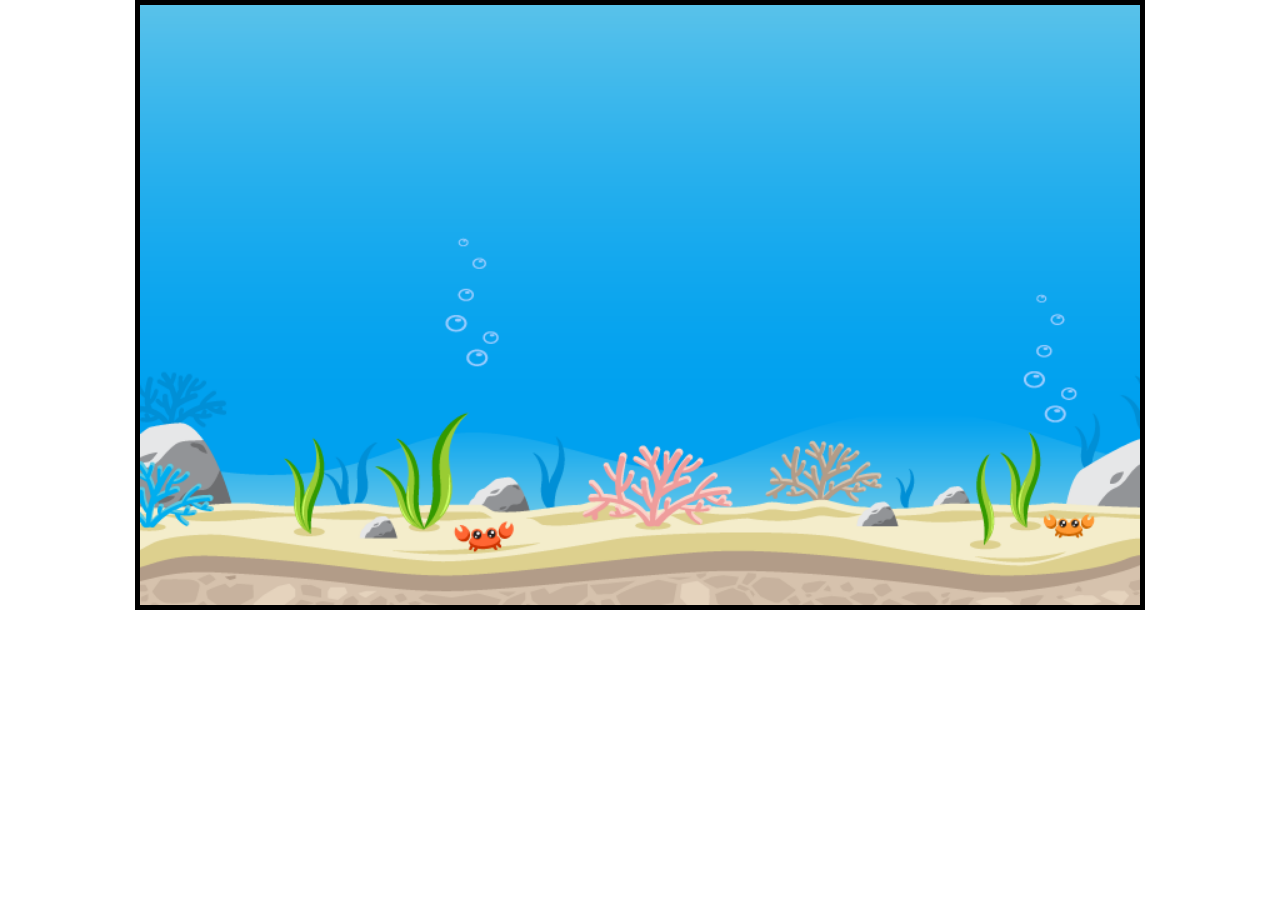
==== src/index.html @ 028bae77 "start page created, play screen created, class created (but empty)" ====
<!DOCTYPE html>
<html lang="en">

<head>
    <meta charset="UTF-8">
    <meta name="viewport" content="width=device-width, initial-scale=1.0">
    <meta http-equiv="X-UA-Compatible" content="ie=edge">
    <link rel="stylesheet" href="./css/index.css">
    <script type="module" src="./js/dom-main.js"></script>
    <title>Catch the trash - Let's play</title>
</head>

<body>

    <div class="container">
        <!-- <div class="getAndScore">
            <img src="" alt="poubelle à trouver">
            <p class="score">
                <span class="totalGet">0</span>
                /
                <span class="totalTrash">4</span>
            </p>
        </div> -->
        <div id="sea-screen">
            <!-- <img id="player" src="../images/diver.jpg" alt="diver">
            <img id="turtle" src="../images/tortue.png" alt="green-turtle">
            <img id="shoe" src="../images/trash_images/basket.png" alt="basket"> -->
        </div>
    </div>

</body>

</html>
---- src/css/index.css ----
/* police here */
@import url('https://fonts.googleapis.com/css?family=Seaweed+Script&display=swap');

body,
html {
    margin: 0;
    padding: 0;
    height: 100%;
}

.container {
    font-family: 'Seaweed Script', cursive;
    color: rgb(17, 80, 122);
    width: 1000px;
    height: 600px;
    margin: 0 auto;
    border: 5px solid black;
    background-image: url("../../images/under-the-sea-game-background.png");
    background-size: cover;
    background-position: bottom;
    position: relative;
}

.titleAndTrash {
    display: block;
    margin: 20px auto 0;
}

h1 {
    width: 400px;
    font-size: 50px;
    text-align: center;
    border: 4px dotted #1C6EA4;
    border-radius: 10px;
    padding: 5px;
    margin: 0 auto;
}

.trash {
    text-align: center;
    margin: 25px auto 0 auto;
    width: 400px;
    display: flex;
    justify-content: center;
    align-items: center;
}

.trash-img+.trash-img {
    margin-left: 10px;
}

.trash-img.shoe {
    height: 50px;
    display: block;
}

.trash-img.bottle {
    height: 70px;
    display: block;
    transform: rotate(10deg);
}

.trash-img.bag {
    height: 70px;
    display: block;
    margin-left: 30px;
    transform: rotate(-15deg);
}

.start {
    display: flex;
    justify-content: space-around;
    margin-top: 50px;
}

.diver-start-page {
    width: 250px;
    position: absolute;
    top: 40%;
    left: 20px;
}

.turtle-start-page {
    width: 100px;
    position: absolute;
    top: 40%;
    right: 150px;
}

.rule {
    text-align: center;
    font-size: 30px;
    margin-top: 40px;
}

a.button {
    text-decoration: none;
    color: white;
    font-size: 20px;
    padding: 10px 30px;
    border: 2px white;
    border-radius: 20px;
    font-weight: 300;
    text-align: center;
    background-color: teal;
}

a.button:hover {
    border-color: white;
}


/* ABOVE : CSS for the first page. Put in a different file "start-page.css" for example ? */

#sea-screen {
    width: 1000px;
    height: 600px;
    background-image: url("../../images/under-the-sea-game-background.png");
    background-size: cover;
    background-position: bottom;
    position: relative;
}

#player {
    width: 100px;
    position: absolute;
    top: 200px;
    left: 100px;
}

#turtle {
    width: 70px;
    position: absolute;
    top: 400px;
    left: 700px;
}

#shoe {
    width: 50px;
    position: absolute;
    top: 400px;
    left: 200px;
}

/* .getAndScore {
    border-bottom: 5px solid rgb(17, 80, 122);
} */
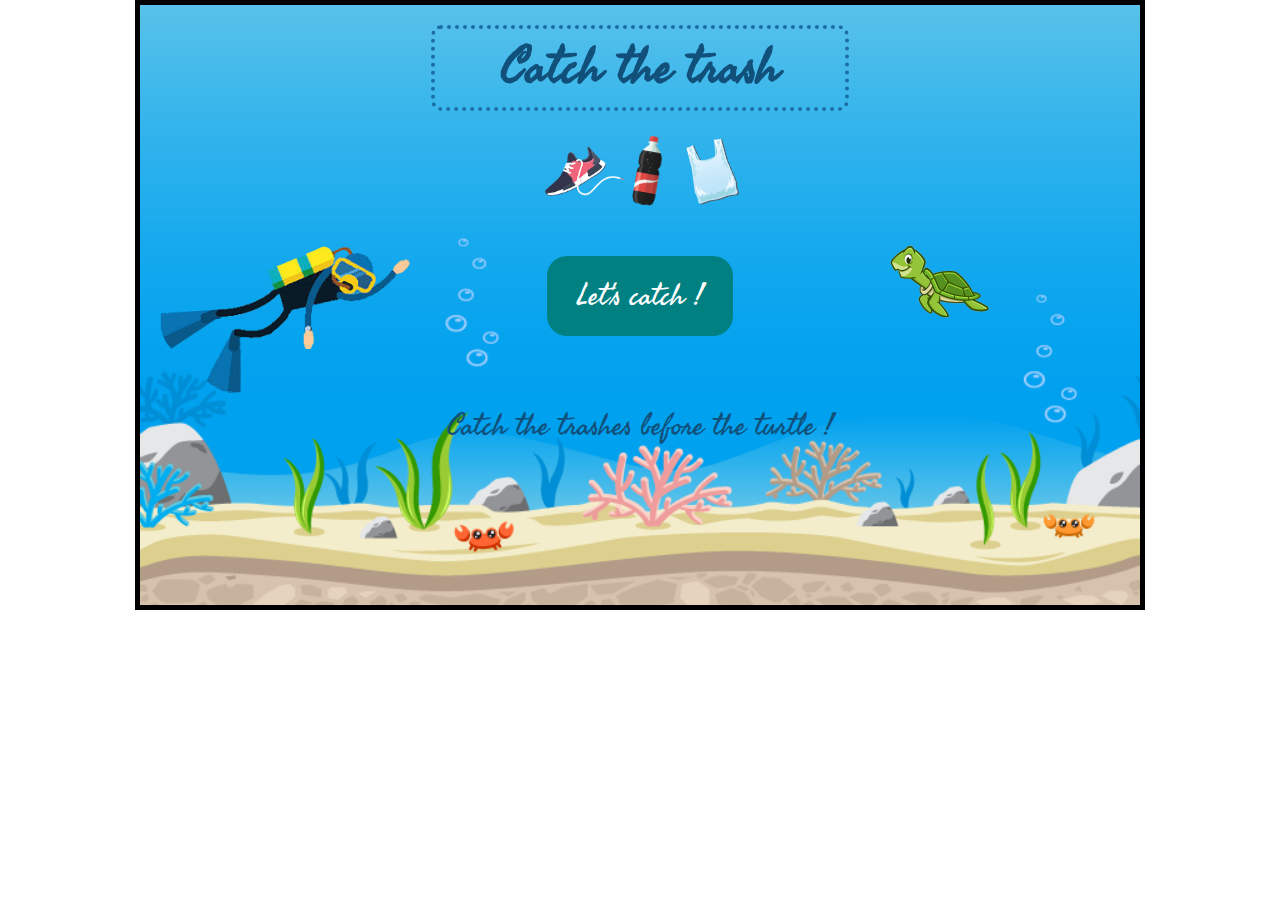
==== commit 10b050a4: "methode pour creer nageur + move() + isOut(en fonction des directions) + flip nageur quand change de" ====
--- a/src/index.html
+++ b/src/index.html
@@ -3,31 +3,31 @@
 
 <head>
     <meta charset="UTF-8">
-    <meta name="viewport" content="width=device-width, initial-scale=1.0">
-    <meta http-equiv="X-UA-Compatible" content="ie=edge">
+    <title>Catch the Trash</title>
     <link rel="stylesheet" href="./css/index.css">
-    <script type="module" src="./js/dom-main.js"></script>
-    <title>Catch the trash - Let's play</title>
+
 </head>
 
 <body>
+    <div class="container">
+        <div class="titleAndTrash">
+            <h1>Catch the trash</h1>
 
-    <div class="container">
-        <!-- <div class="getAndScore">
-            <img src="" alt="poubelle à trouver">
-            <p class="score">
-                <span class="totalGet">0</span>
-                /
-                <span class="totalTrash">4</span>
-            </p>
-        </div> -->
-        <div id="sea-screen">
-            <!-- <img id="player" src="../images/diver.jpg" alt="diver">
-            <img id="turtle" src="../images/tortue.png" alt="green-turtle">
-            <img id="shoe" src="../images/trash_images/basket.png" alt="basket"> -->
+            <div class="trash">
+                <img class="trash-img shoe" src="../images/trash_images/basket.png" alt="shoe">
+                <img class="trash-img bottle" src="../images/trash_images/bouteille.png" alt="bottle">
+                <img class="trash-img bag" src="../images/trash_images/sac-plastique.png" alt="plastic-bag">
+            </div>
         </div>
+        <div class="start">
+            <a href="./play-screen.html" class="button">Let's catch !</a>
+            <!-- add a link to the 2nd page ...how to link them ?-->
+        </div>
+        <img class="turtle-start-page" src="../images/tortue.png" alt="turtle">
+        <img class="diver-start-page" src="../images/diver.jpg" alt="diver">
+
+        <div class="rule">Catch the trashes before the turtle !</div>
     </div>
-
 </body>
 
 </html>--- a/src/css/index.css
+++ b/src/css/index.css
@@ -49,6 +49,7 @@
     margin-left: 10px;
 }
 
+
 .trash-img.shoe {
     height: 50px;
     display: block;
@@ -78,6 +79,21 @@
     position: absolute;
     top: 40%;
     left: 20px;
+    animation: float 4s ease-in-out infinite;
+}
+
+@keyframes float {
+    0% {
+        transform: translatey(0px);
+    }
+
+    50% {
+        transform: translatey(-20px);
+    }
+
+    100% {
+        transform: translatey(0px);
+    }
 }
 
 .turtle-start-page {
@@ -85,19 +101,22 @@
     position: absolute;
     top: 40%;
     right: 150px;
+    animation: float 4s ease-in-out infinite;
+    animation-delay: 0.5s;
+
 }
 
 .rule {
     text-align: center;
     font-size: 30px;
-    margin-top: 40px;
+    margin-top: 70px;
 }
 
 a.button {
     text-decoration: none;
     color: white;
-    font-size: 20px;
-    padding: 10px 30px;
+    font-size: 30px;
+    padding: 20px 30px;
     border: 2px white;
     border-radius: 20px;
     font-weight: 300;
@@ -122,14 +141,21 @@
 }
 
 #player {
-    width: 100px;
+    width: 200px;
+    height: 120px;
     position: absolute;
     top: 200px;
     left: 100px;
 }
 
+/* attribuer ces propriétés au diver quand il bouge vers la droite et doit se retourner vers la gauche et inversement */
+/* #player:hover {
+    -webkit-transform: scaleX(-1);
+    transform: scaleX(-1);
+} */
+
 #turtle {
-    width: 70px;
+    width: 100px;
     position: absolute;
     top: 400px;
     left: 700px;
@@ -142,6 +168,29 @@
     left: 200px;
 }
 
-/* .getAndScore {
-    border-bottom: 5px solid rgb(17, 80, 122);
-} */+.getAndScore {
+    border: 5px dotted white;
+    border-radius: 10px;
+    width: 200px;
+    height: 100px;
+    position: absolute;
+    right: 0px;
+    display: flex;
+    justify-content: space-around;
+    align-items: center;
+
+}
+
+.score {
+    font-size: 30px;
+    color: white;
+    display: block;
+    margin: 0;
+    padding: 10px;
+
+}
+
+.garbage {
+    height: 50px;
+    display: block;
+}